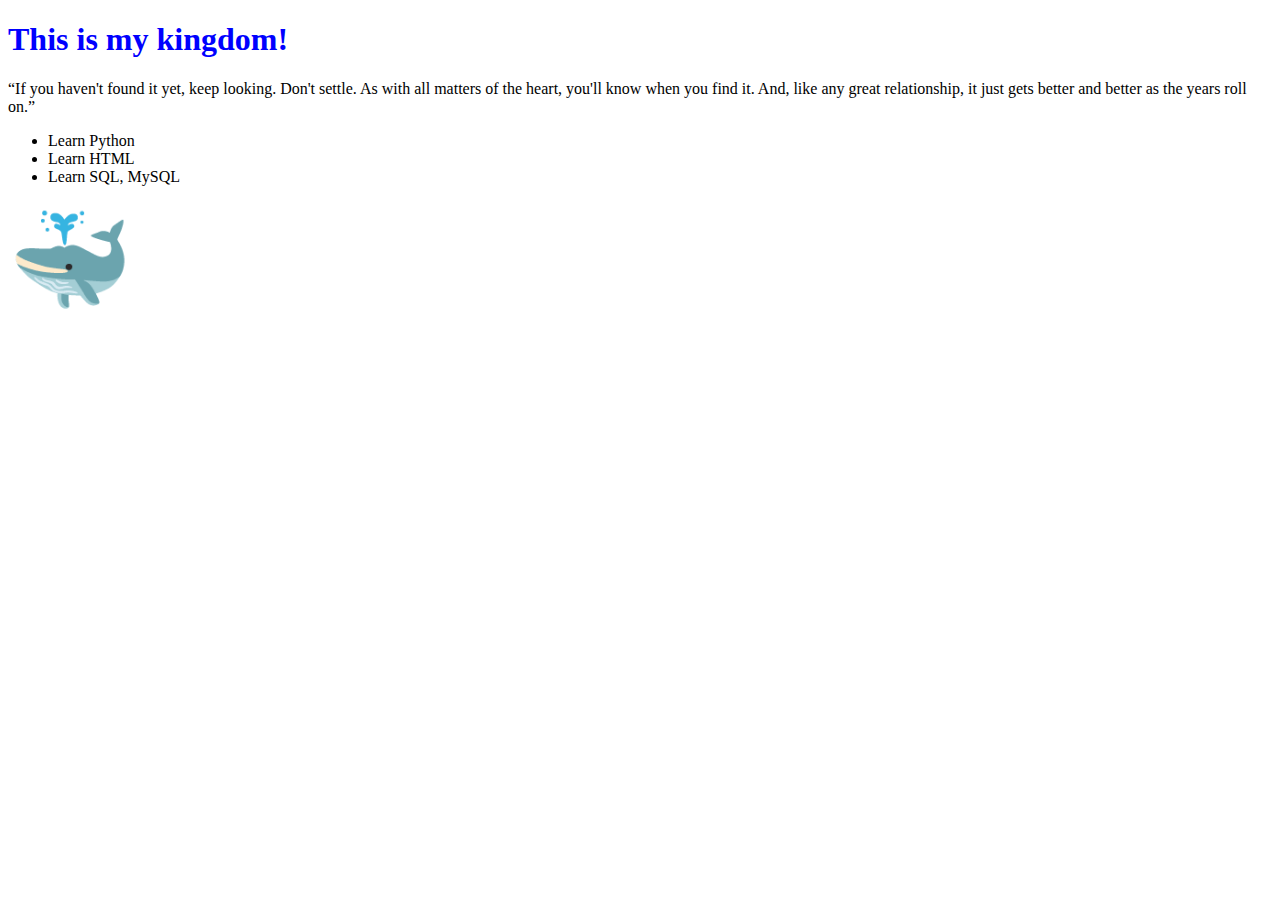
==== index.html @ f14cb3cf "Update index.html" ====
<!DOCTYPE html>
<html lang="en">
<head>
    <meta charset="UTF-8">
    <title>LIVE YOUR DREAM</title>
    <link rel="stylesheet" href="style.css">
</head>
<body>
    <h1>This is my kingdom!</h1>
    <p>“If you haven't found it yet, keep looking. Don't settle. As with all matters of the heart, you'll know when you find it. And, like any great relationship, it just gets better and better as the years roll on.”</p>
</body>
<ul>
    <li>Learn Python</li>
    <li>Learn HTML</li>
    <li>Learn SQL, MySQL</li>
</ul>
<body>
    <span style='font-size:100px;'>&#128051;</span>
</body>
</html>
---- style.css ----
h1 {color: blue}
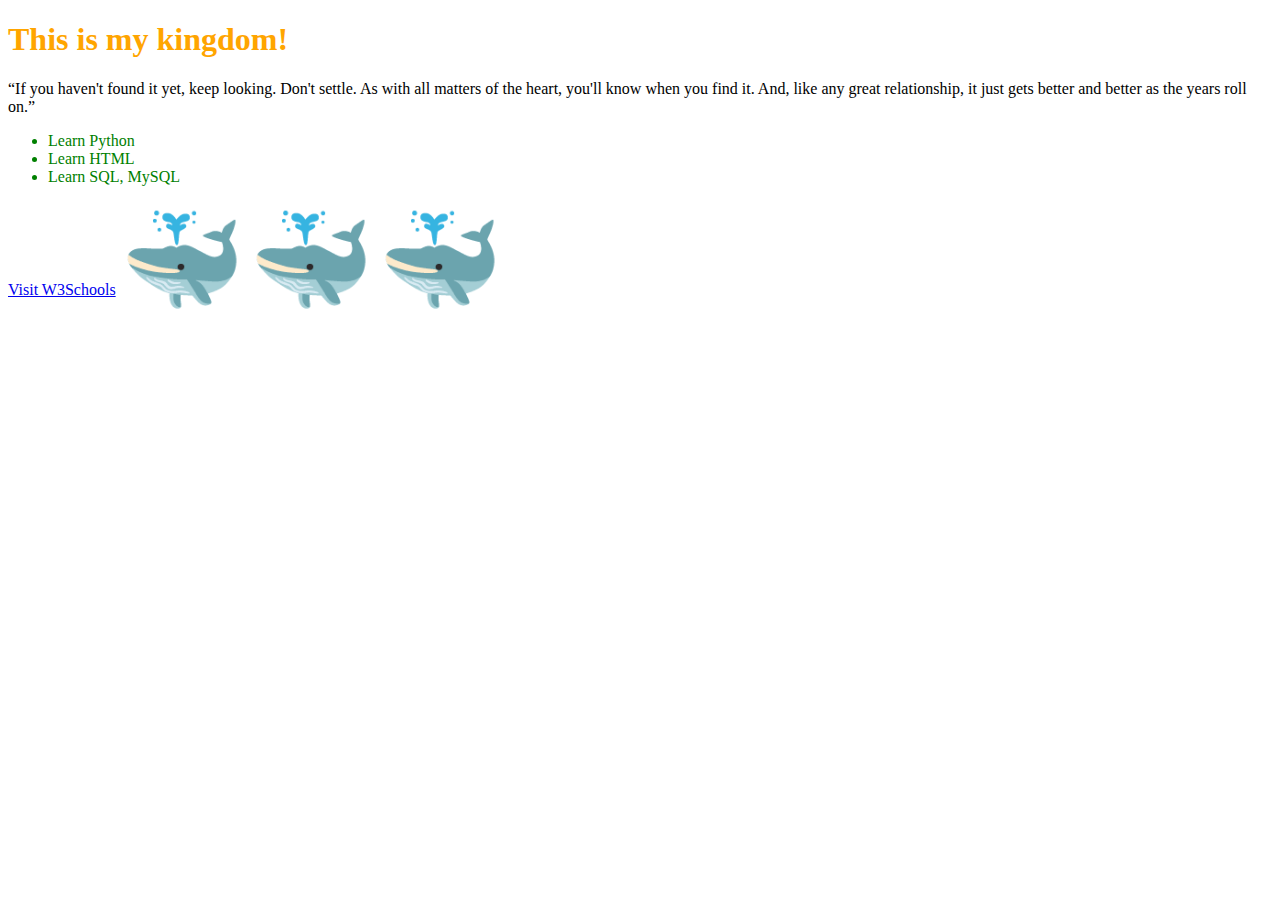
==== commit 35919e5c: "Update index.html" ====
--- a/index.html
+++ b/index.html
@@ -14,7 +14,8 @@
     <li>Learn HTML</li>
     <li>Learn SQL, MySQL</li>
 </ul>
+<a href="https://www.w3schools.com">Visit W3Schools</a>
 <body>
-    <span style='font-size:100px;'>&#128051;</span>
+    <span style='font-size:100px;'>&#128051;</span> <span style='font-size:100px;'>&#128051;</span> <span style='font-size:100px;'>&#128051;</span>
 </body>
 </html>
--- a/style.css
+++ b/style.css
@@ -1 +1,2 @@
-h1 {color: blue}
+h1 {color: orange}
+ul {color: green}
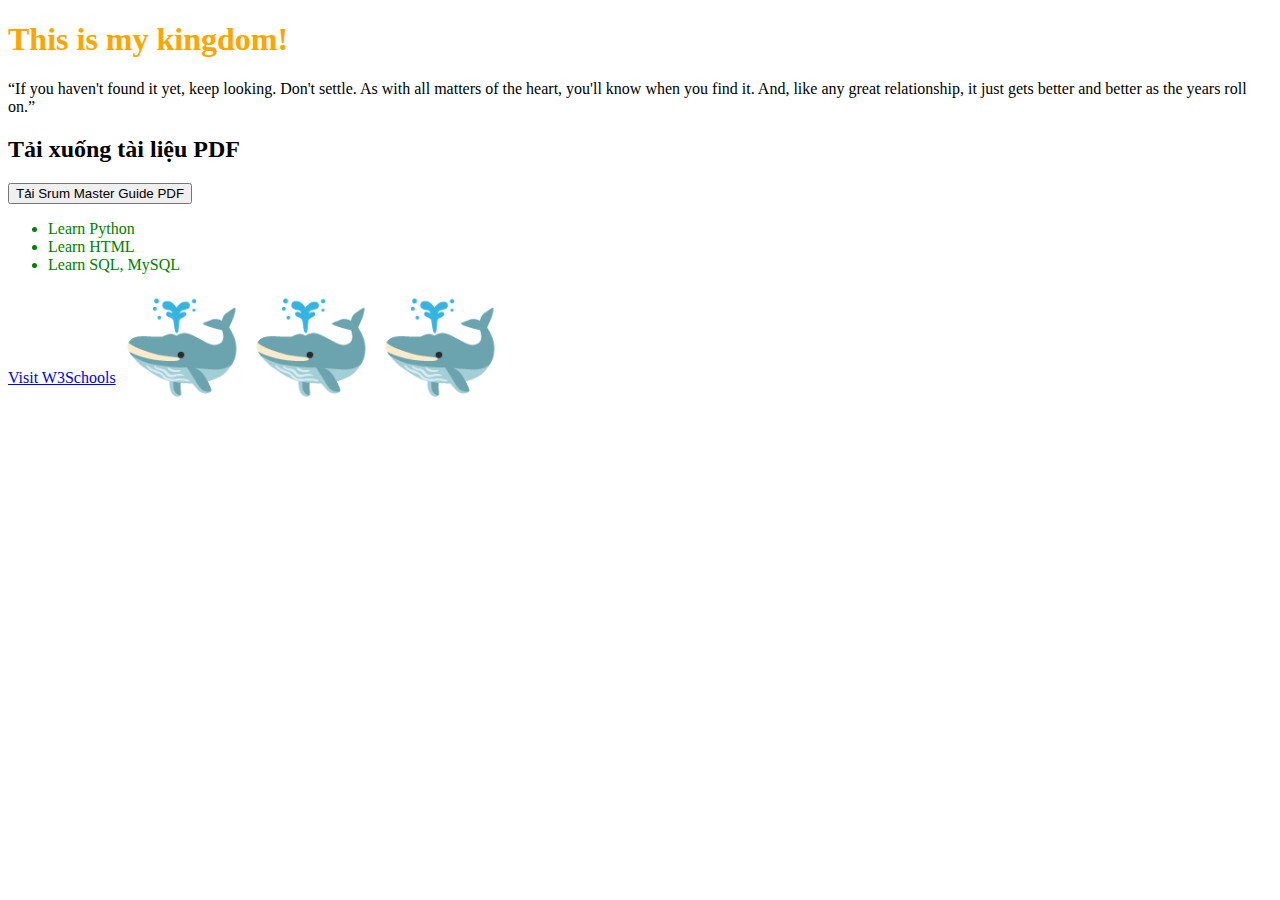
==== commit 83fb7444: "Update index.html" ====
--- a/index.html
+++ b/index.html
@@ -8,6 +8,10 @@
 <body>
     <h1>This is my kingdom!</h1>
     <p>“If you haven't found it yet, keep looking. Don't settle. As with all matters of the heart, you'll know when you find it. And, like any great relationship, it just gets better and better as the years roll on.”</p>
+    <h2>Tải xuống tài liệu PDF</h2>
+    <a href="https://thangdr.github.io/Live-your-dream-website/file/2020-Scrum-Guide-US.pdf" download>
+        <button>Tải Srum Master Guide PDF</button>
+    </a>
 </body>
 <ul>
     <li>Learn Python</li>
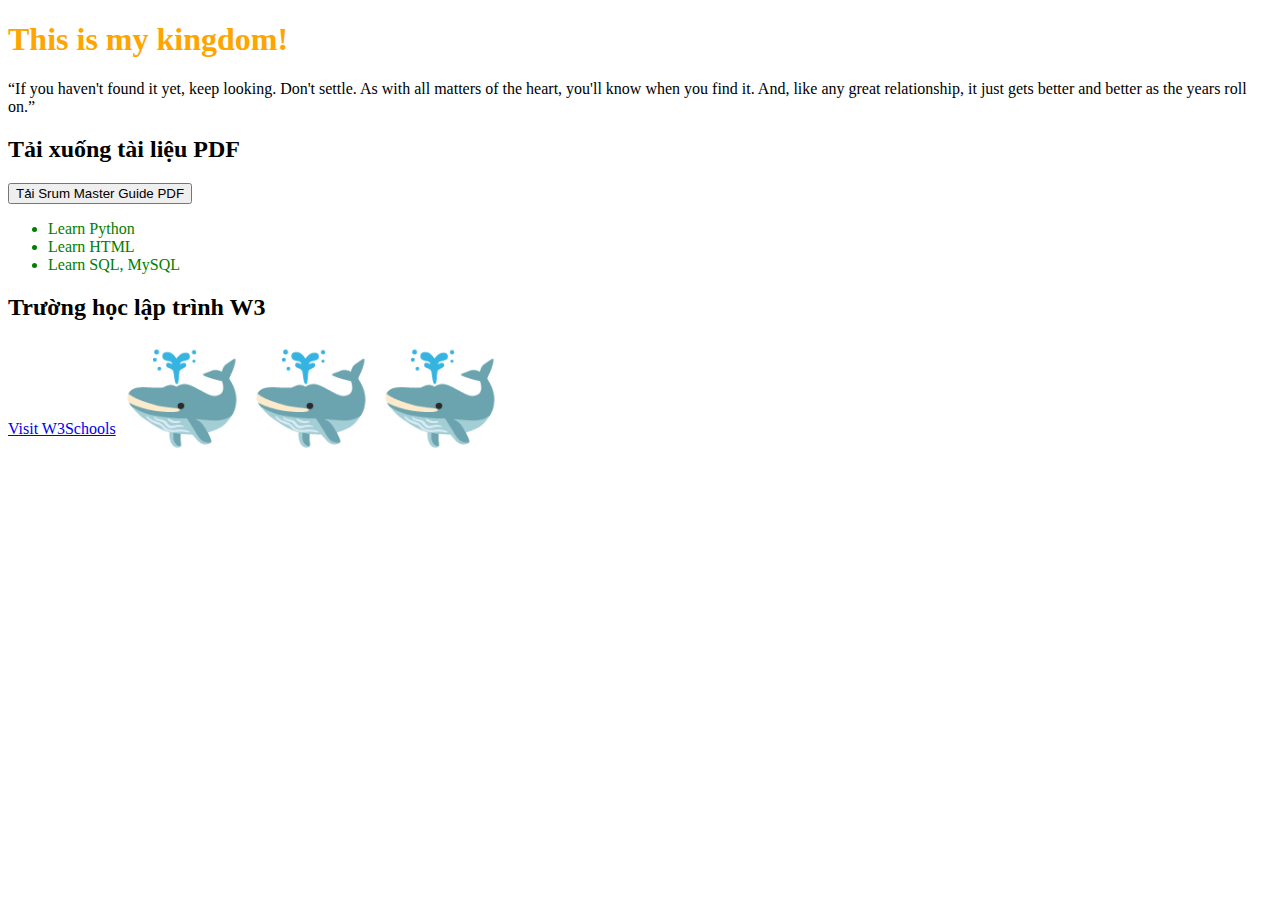
==== commit 745b461b: "Update index.html" ====
--- a/index.html
+++ b/index.html
@@ -18,7 +18,9 @@
     <li>Learn HTML</li>
     <li>Learn SQL, MySQL</li>
 </ul>
+    <h2>Trường học lập trình W3</h2>
 <a href="https://www.w3schools.com">Visit W3Schools</a>
+    
 <body>
     <span style='font-size:100px;'>&#128051;</span> <span style='font-size:100px;'>&#128051;</span> <span style='font-size:100px;'>&#128051;</span>
 </body>
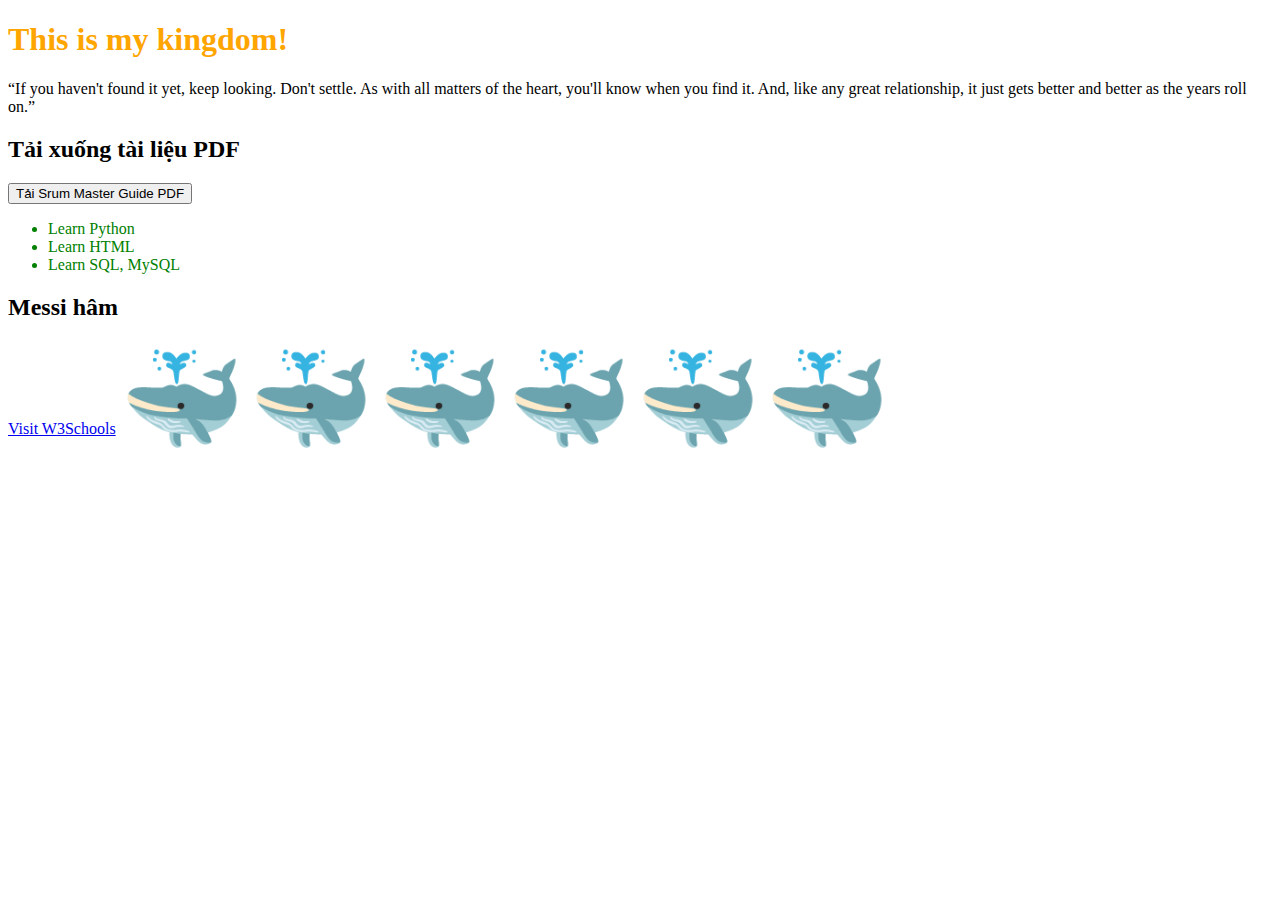
==== commit 8220aafb: "Update index.html" ====
--- a/index.html
+++ b/index.html
@@ -18,10 +18,11 @@
     <li>Learn HTML</li>
     <li>Learn SQL, MySQL</li>
 </ul>
-    <h2>Trường học lập trình W3</h2>
+    <h2>Messi hâm</h2>
 <a href="https://www.w3schools.com">Visit W3Schools</a>
     
 <body>
     <span style='font-size:100px;'>&#128051;</span> <span style='font-size:100px;'>&#128051;</span> <span style='font-size:100px;'>&#128051;</span>
+    <span style='font-size:100px;'>&#128051;</span> <span style='font-size:100px;'>&#128051;</span> <span style='font-size:100px;'>&#128051;</span>
 </body>
 </html>
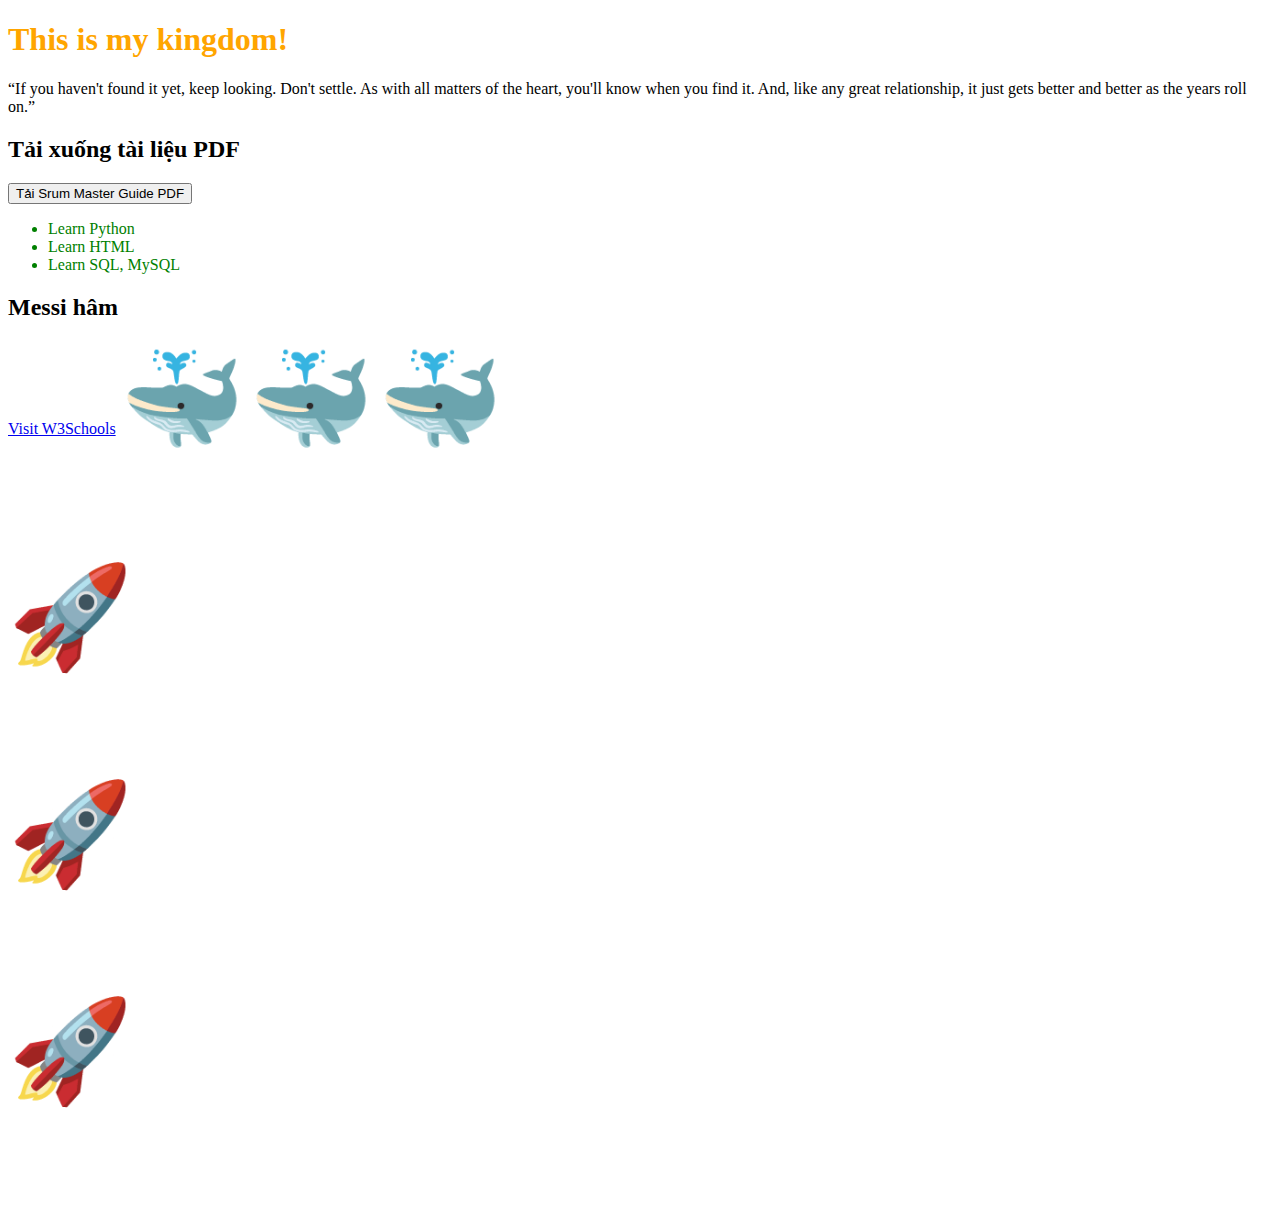
==== commit c3b3b5d1: "Update index.html" ====
--- a/index.html
+++ b/index.html
@@ -23,6 +23,6 @@
     
 <body>
     <span style='font-size:100px;'>&#128051;</span> <span style='font-size:100px;'>&#128051;</span> <span style='font-size:100px;'>&#128051;</span>
-    <span style='font-size:100px;'>&#128051;</span> <span style='font-size:100px;'>&#128051;</span> <span style='font-size:100px;'>&#128051;</span>
+   <p style="font-size:100px">&#128640;</p><p style="font-size:100px">&#128640;</p><p style="font-size:100px">&#128640;</p>
 </body>
 </html>
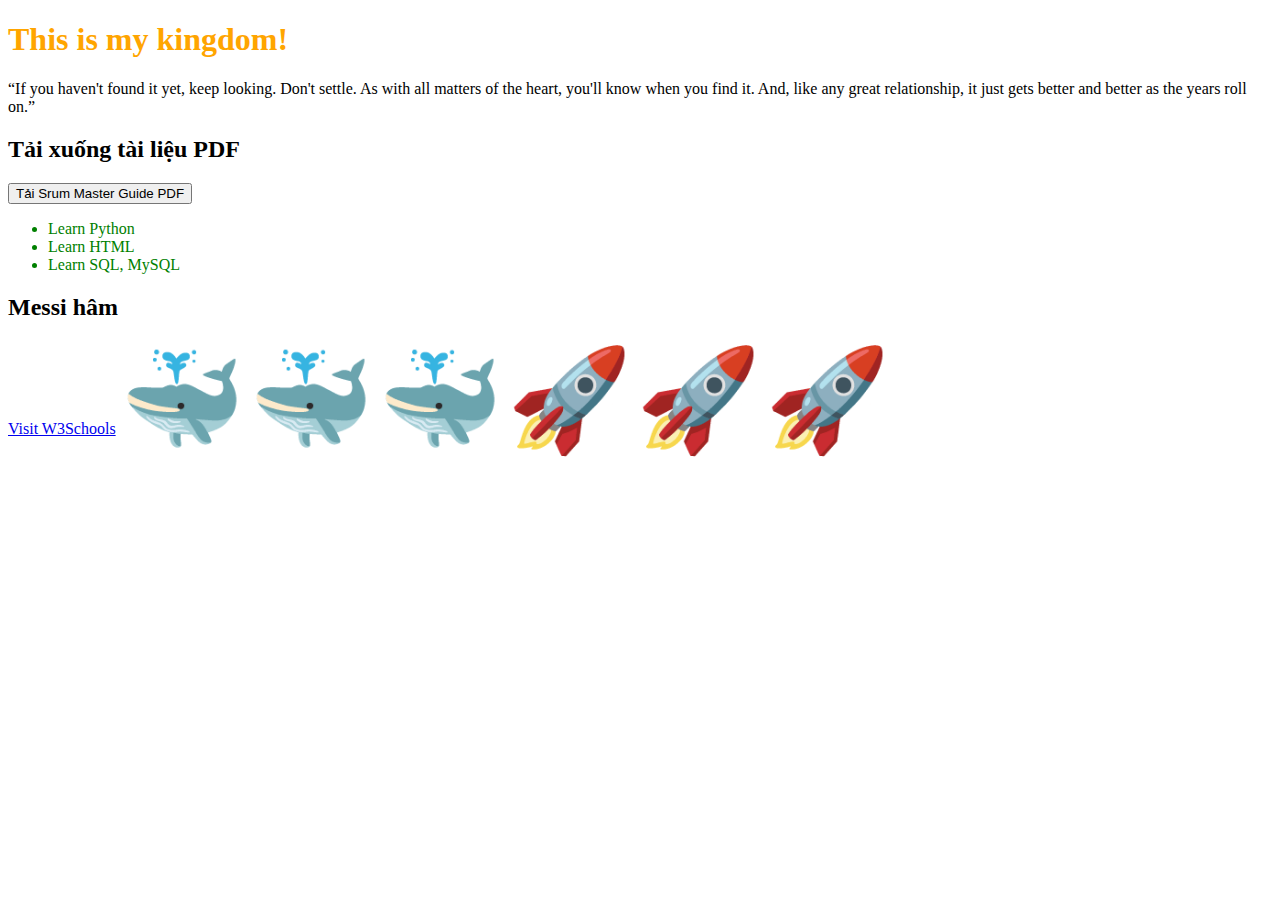
==== commit 274c87ec: "Update index.html" ====
--- a/index.html
+++ b/index.html
@@ -23,6 +23,6 @@
     
 <body>
     <span style='font-size:100px;'>&#128051;</span> <span style='font-size:100px;'>&#128051;</span> <span style='font-size:100px;'>&#128051;</span>
-   <p style="font-size:100px">&#128640;</p><p style="font-size:100px">&#128640;</p><p style="font-size:100px">&#128640;</p>
+   <span style="font-size:100px">&#128640;</span> <span style="font-size:100px">&#128640;</span> <span style="font-size:100px">&#128640;</span>
 </body>
 </html>
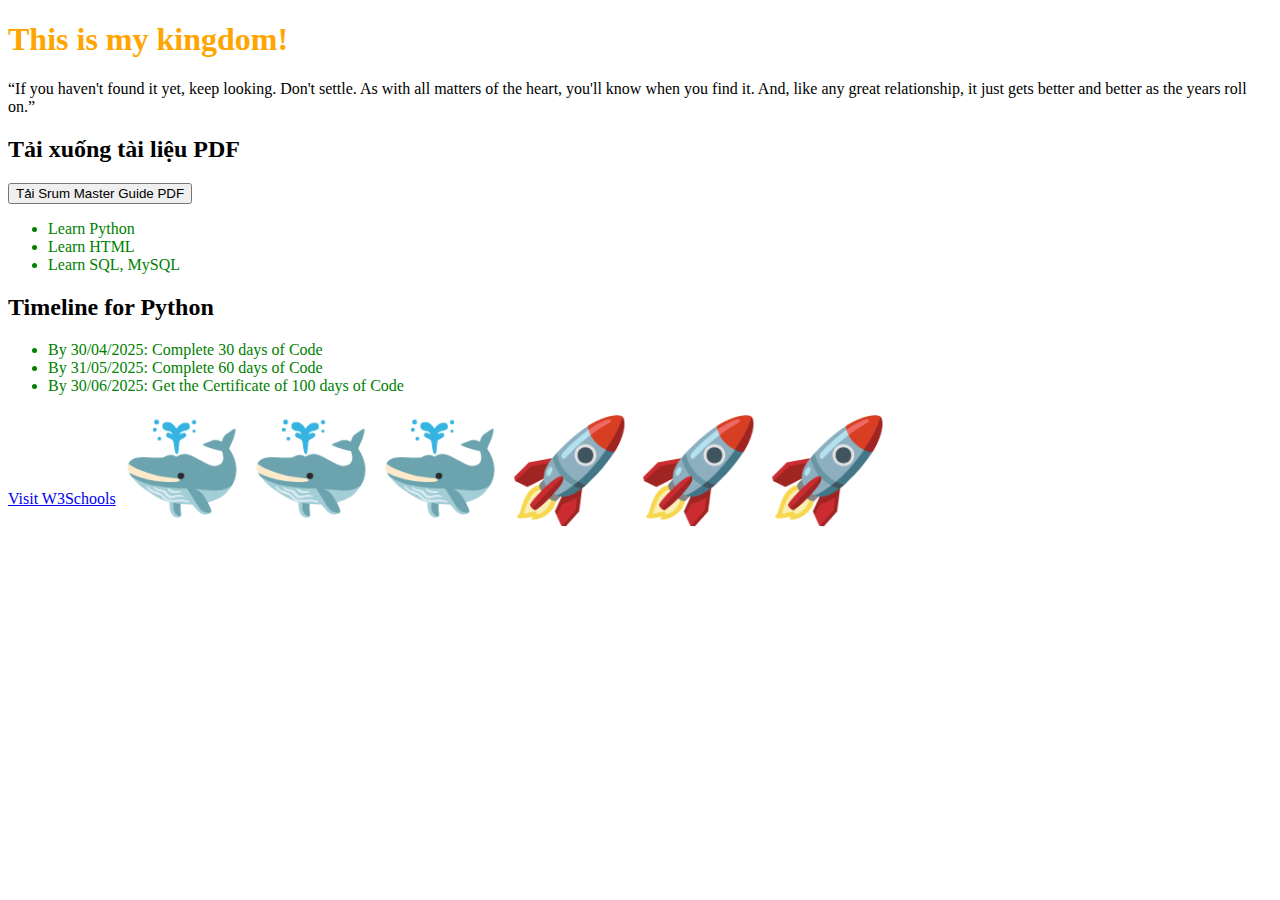
==== commit e250ff3f: "Update index.html" ====
--- a/index.html
+++ b/index.html
@@ -18,7 +18,12 @@
     <li>Learn HTML</li>
     <li>Learn SQL, MySQL</li>
 </ul>
-    <h2>Messi hâm</h2>
+    <h2>Timeline for Python</h2>
+    <ul>
+        <li>By 30/04/2025: Complete 30 days of Code</li>
+        <li>By 31/05/2025: Complete 60 days of Code</li>
+        <li>By 30/06/2025: Get the Certificate of 100 days of Code</li>
+    </ul>
 <a href="https://www.w3schools.com">Visit W3Schools</a>
     
 <body>
